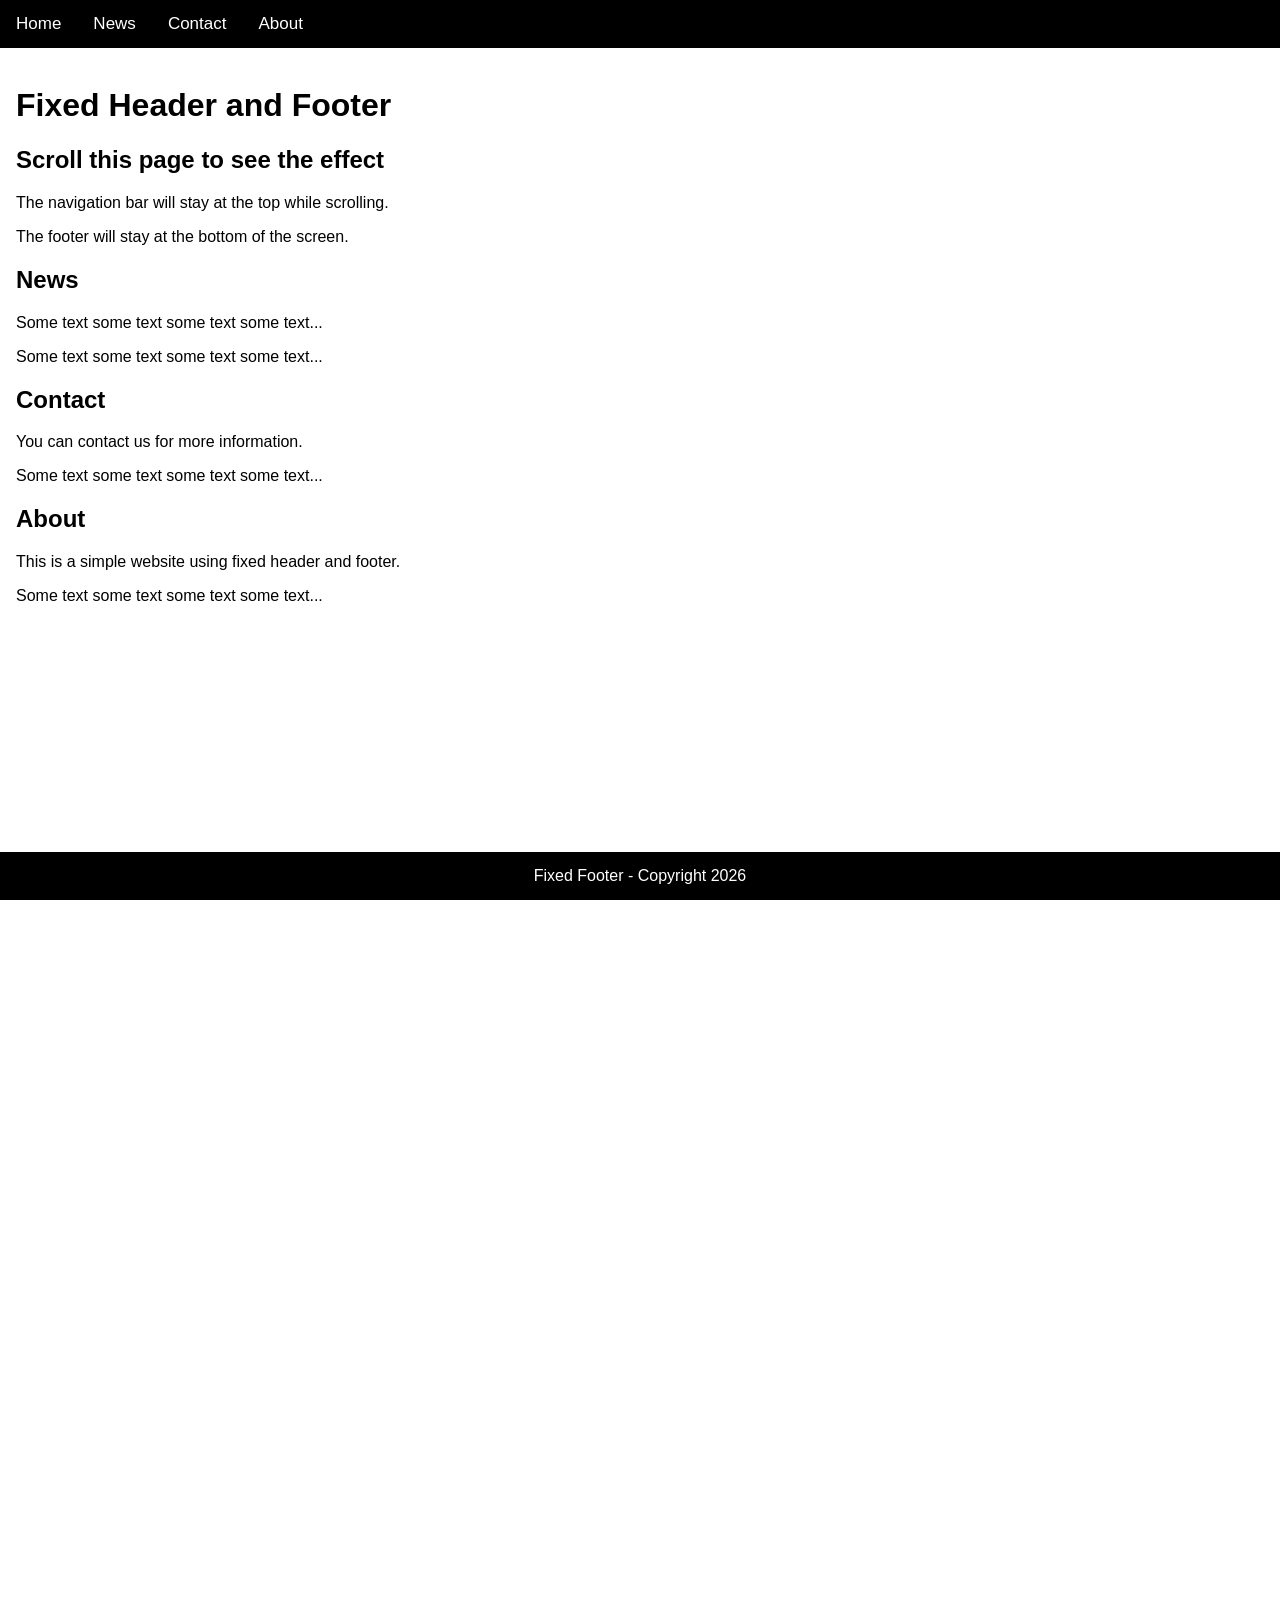
==== index.html @ 821e767a "Create fixed header and footer" ====
<!DOCTYPE html>
<html lang="vi">
<head>
    <meta charset="UTF-8">
    <meta name="viewport" content="width=device-width, initial-scale=1.0">
    <title>Fixed Header and Footer</title>

    <style>
        body {
            margin: 0;
            font-family: Arial, sans-serif;
        }

        .navbar {
            overflow: hidden;
            background-color: black;
            position: fixed;
            top: 0;
            width: 100%;
            z-index: 1;
        }

        .navbar a {
            float: left;
            display: block;
            color: white;
            text-align: center;
            padding: 14px 16px;
            text-decoration: none;
            font-size: 17px;
        }

        .navbar a:hover {
            background-color: green;
        }

        .main {
            padding: 16px;
            margin-top: 50px;
            margin-bottom: 60px;
            min-height: 1500px;
        }

        .footer {
            position: fixed;
            bottom: 0;
            left: 0;
            width: 100%;
            background-color: black;
            color: white;
            text-align: center;
            padding: 15px 0;
        }
    </style>
</head>

<body>

    <div class="navbar">
        <a href="#home">Home</a>
        <a href="#news">News</a>
        <a href="#contact">Contact</a>
        <a href="#about">About</a>
    </div>

    <div class="main">
        <h1 id="home">Fixed Header and Footer</h1>
        <h2>Scroll this page to see the effect</h2>
        <p>The navigation bar will stay at the top while scrolling.</p>
        <p>The footer will stay at the bottom of the screen.</p>

        <h2 id="news">News</h2>
        <p>Some text some text some text some text...</p>
        <p>Some text some text some text some text...</p>

        <h2 id="contact">Contact</h2>
        <p>You can contact us for more information.</p>
        <p>Some text some text some text some text...</p>

        <h2 id="about">About</h2>
        <p>This is a simple website using fixed header and footer.</p>
        <p>Some text some text some text some text...</p>
    </div>

    <div class="footer">
        Fixed Footer - Copyright 2026
    </div>

</body>
</html>
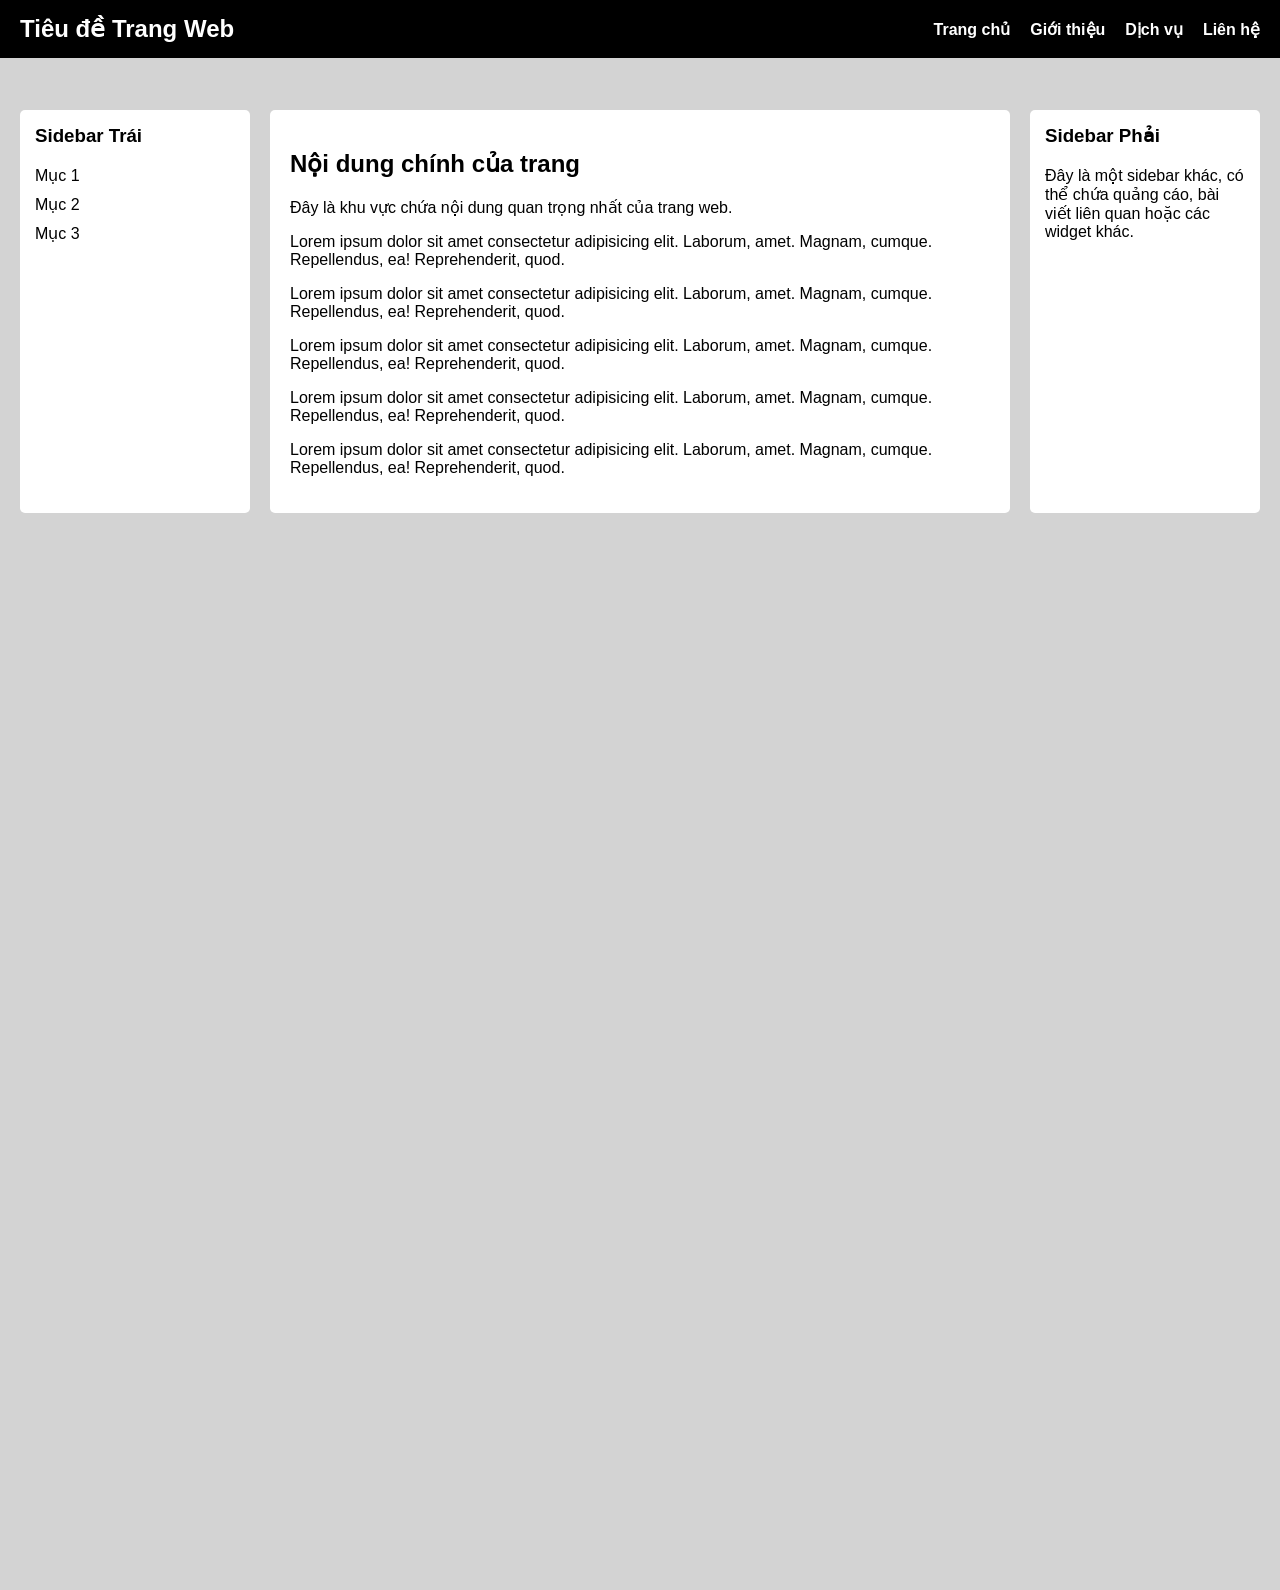
==== commit 89c02c45: "Add homepage layout with fixed header and sidebars" ====
--- a/index.html
+++ b/index.html
@@ -3,87 +3,47 @@
 <head>
     <meta charset="UTF-8">
     <meta name="viewport" content="width=device-width, initial-scale=1.0">
-    <title>Fixed Header and Footer</title>
-
-    <style>
-        body {
-            margin: 0;
-            font-family: Arial, sans-serif;
-        }
-
-        .navbar {
-            overflow: hidden;
-            background-color: black;
-            position: fixed;
-            top: 0;
-            width: 100%;
-            z-index: 1;
-        }
-
-        .navbar a {
-            float: left;
-            display: block;
-            color: white;
-            text-align: center;
-            padding: 14px 16px;
-            text-decoration: none;
-            font-size: 17px;
-        }
-
-        .navbar a:hover {
-            background-color: green;
-        }
-
-        .main {
-            padding: 16px;
-            margin-top: 50px;
-            margin-bottom: 60px;
-            min-height: 1500px;
-        }
-
-        .footer {
-            position: fixed;
-            bottom: 0;
-            left: 0;
-            width: 100%;
-            background-color: black;
-            color: white;
-            text-align: center;
-            padding: 15px 0;
-        }
-    </style>
+    <title>Trang Chủ Giản Lược</title>
+    <link rel="stylesheet" href="style.css">
 </head>
-
 <body>
 
-    <div class="navbar">
-        <a href="#home">Home</a>
-        <a href="#news">News</a>
-        <a href="#contact">Contact</a>
-        <a href="#about">About</a>
-    </div>
+    <header class="main-header">
+        <h1>Tiêu đề Trang Web</h1>
+        <nav>
+            <ul>
+                <li><a href="#">Trang chủ</a></li>
+                <li><a href="#">Giới thiệu</a></li>
+                <li><a href="#">Dịch vụ</a></li>
+                <li><a href="#">Liên hệ</a></li>
+            </ul>
+        </nav>
+    </header>
 
-    <div class="main">
-        <h1 id="home">Fixed Header and Footer</h1>
-        <h2>Scroll this page to see the effect</h2>
-        <p>The navigation bar will stay at the top while scrolling.</p>
-        <p>The footer will stay at the bottom of the screen.</p>
+    <div class="page-container">
+        <aside class="sidebar left-sidebar">
+            <h3>Sidebar Trái</h3>
+            <ul>
+                <li>Mục 1</li>
+                <li>Mục 2</li>
+                <li>Mục 3</li>
+            </ul>
+        </aside>
 
-        <h2 id="news">News</h2>
-        <p>Some text some text some text some text...</p>
-        <p>Some text some text some text some text...</p>
+        <main class="main-content">
+            <h2>Nội dung chính của trang</h2>
+            <p>Đây là khu vực chứa nội dung quan trọng nhất của trang web.</p>
+            <p>Lorem ipsum dolor sit amet consectetur adipisicing elit. Laborum, amet. Magnam, cumque. Repellendus, ea! Reprehenderit, quod.</p>
+            <p>Lorem ipsum dolor sit amet consectetur adipisicing elit. Laborum, amet. Magnam, cumque. Repellendus, ea! Reprehenderit, quod.</p>
+            <p>Lorem ipsum dolor sit amet consectetur adipisicing elit. Laborum, amet. Magnam, cumque. Repellendus, ea! Reprehenderit, quod.</p>
+            <p>Lorem ipsum dolor sit amet consectetur adipisicing elit. Laborum, amet. Magnam, cumque. Repellendus, ea! Reprehenderit, quod.</p>
+            <p>Lorem ipsum dolor sit amet consectetur adipisicing elit. Laborum, amet. Magnam, cumque. Repellendus, ea! Reprehenderit, quod.</p>
+        </main>
 
-        <h2 id="contact">Contact</h2>
-        <p>You can contact us for more information.</p>
-        <p>Some text some text some text some text...</p>
-
-        <h2 id="about">About</h2>
-        <p>This is a simple website using fixed header and footer.</p>
-        <p>Some text some text some text some text...</p>
-    </div>
-
-    <div class="footer">
-        Fixed Footer - Copyright 2026
+        <aside class="sidebar right-sidebar">
+            <h3>Sidebar Phải</h3>
+            <p>Đây là một sidebar khác, có thể chứa quảng cáo, bài viết liên quan hoặc các widget khác.</p>
+        </aside>
     </div>
 
 </body>
--- a/style.css
+++ b/style.css
@@ -0,0 +1,91 @@
+body {
+    margin: 0;
+    font-family: Arial, sans-serif;
+    background-color: lightgray;
+    padding-top: 90px;
+    min-height: 1500px;
+}
+
+.main-header {
+    position: fixed;
+    top: 0;
+    left: 0;
+    width: 100%;
+    box-sizing: border-box;
+    background-color: black;
+    color: white;
+    padding: 15px 20px;
+    display: flex;
+    justify-content: space-between;
+    align-items: center;
+    z-index: 1000;
+}
+
+.main-header h1 {
+    margin: 0;
+    font-size: 24px;
+}
+
+.main-header nav ul {
+    list-style: none;
+    margin: 0;
+    padding: 0;
+    display: flex;
+}
+
+.main-header nav ul li {
+    margin-left: 20px;
+}
+
+.main-header nav ul li a {
+    color: white;
+    text-decoration: none;
+    font-weight: bold;
+}
+
+.page-container {
+    display: flex;
+    justify-content: space-between;
+    margin: 20px;
+    gap: 20px;
+}
+
+.sidebar {
+    background-color: white;
+    padding: 15px;
+    border-radius: 5px;
+    flex-shrink: 0;
+}
+
+.left-sidebar {
+    width: 200px;
+}
+
+.right-sidebar {
+    width: 200px;
+}
+
+.main-content {
+    background-color: white;
+    padding: 20px;
+    border-radius: 5px;
+    flex-grow: 1;
+}
+
+.sidebar h3 {
+    margin-top: 0;
+    color: black;
+}
+
+.sidebar ul {
+    list-style: none;
+    padding: 0;
+}
+
+.sidebar ul li {
+    margin-bottom: 10px;
+}
+
+html {
+    height: 100%;
+}
